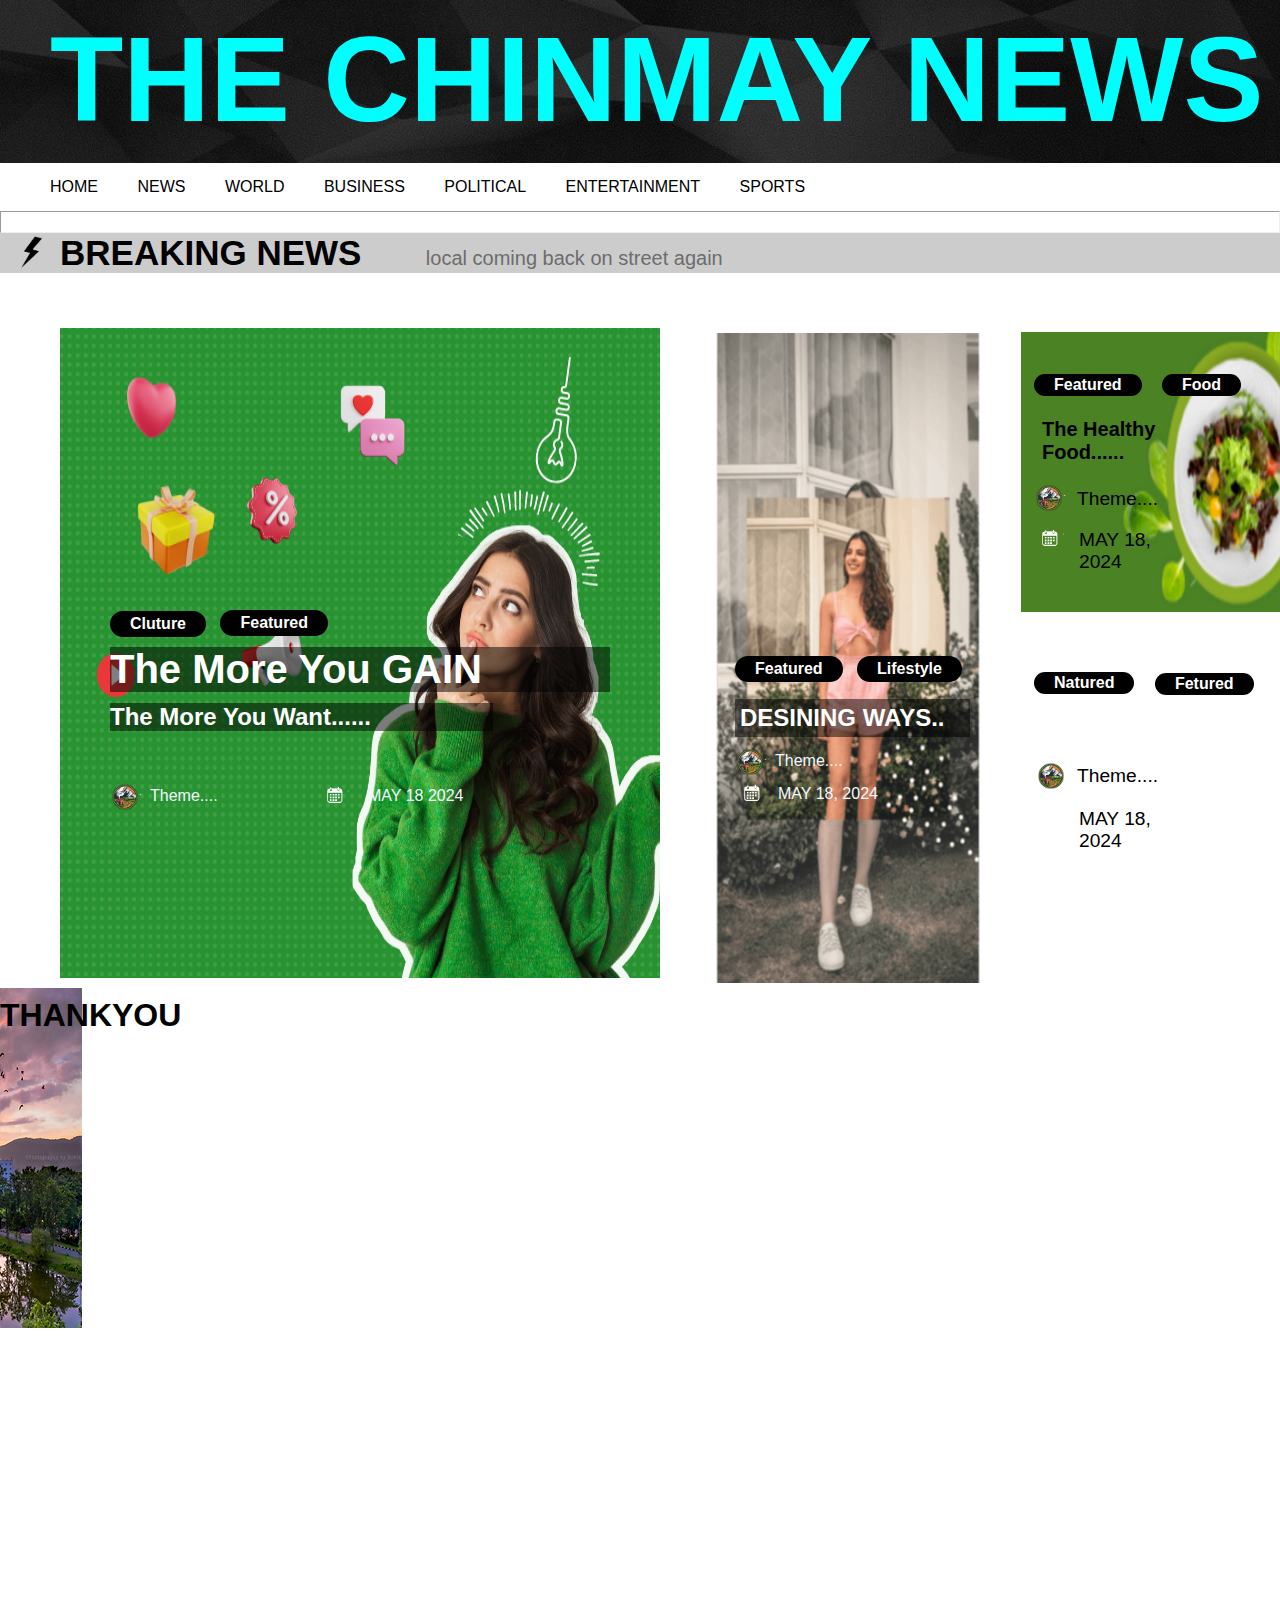
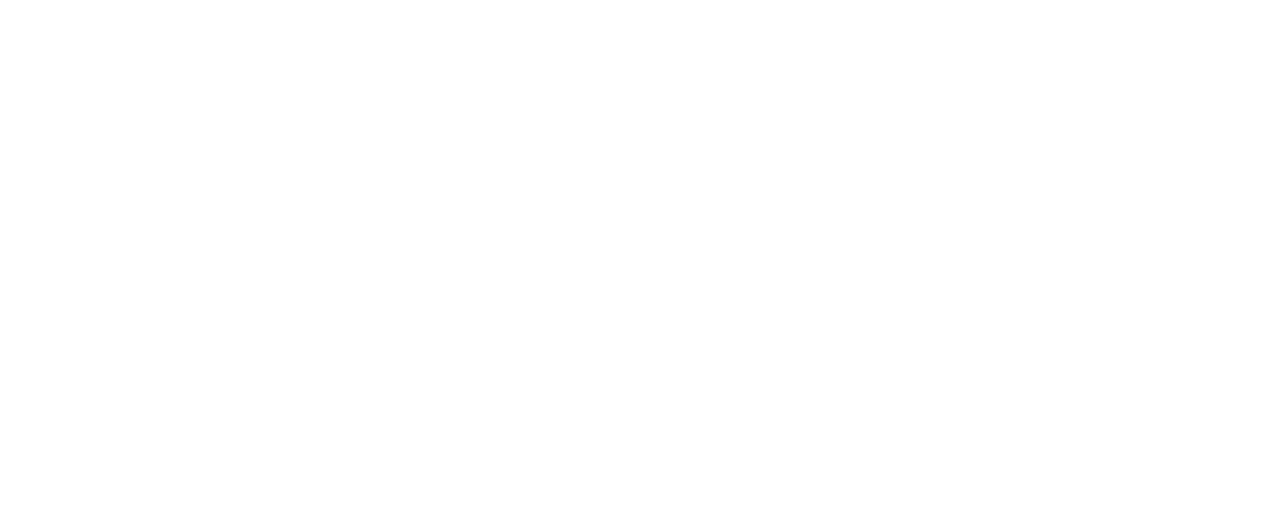
==== index.html @ 51c268b5 "Add files via upload" ====
<html>
<head>
    <meta name="viewport" content="width=device-width, initial-scale=1.0">
    <title>THE CHINMAY NEWS</title>
    <link rel="stylesheet" href="style.css">
    <script src="script.js"></script>
</head>

<body>
    <section class="header">
        <h1>THE CHINMAY NEWS</h1>
    </section>

    <section class="button">
        <nav>
            <div class="nav-links">
                <ul>
                    <li>
                        <a href="home.html">HOME</a>
                        <a href="https://www.google.com/">NEWS</a>
                        <a href="https://www.google.com/">WORLD</a>
                        <a href="https://www.google.com/">BUSINESS</a>
                        <a href="https://www.google.com/">POLITICAL</a>
                        <a href="https://www.google.com/">ENTERTAINMENT</a>
                        <a href="https://www.google.com/">SPORTS</a>
                    </li>
                </ul>
            </div>
        </nav>
    </section>
    <hr style="padding: 10">

   

    <section class="mid">
        <div>
            <p>

                <span style="font-weight: bolder; font-size: 35; vertical-align: -9px" class="br">BREAKING NEWS</span>
                <span style="font-size: 20; vertical-align: -9px; color: #6C6C6C">local coming back on street again</span>
                <span ID="c" class="c" style="font-size: 20; color: black; ; vertical-align: -9;">18_MAY_2024</span>
            </p>
        </div>
    </section>

    <div class="container">
        <div ID= "item1" class="item1" onclick="toggleText('text155',event)">
            <button ID="dd"class="dd" style=" ">Cluture</button>
            <button class="bb">Featured</button>
            <h1 ID="a"class="a">The More You GAIN</h1>
            <h2 ID="b" class="b">The More You Want......</h2>
            <img src="go.png" class="e">
            <p ID="f" class="f">Theme....</p>
            <img ID="ffff"src="bg1.png" class="g">
            <p ID="h" class="h">MAY 18 2024</p>
            <div id="text155" class="hide9">The more you gain, the more you want—a cycle driven by ambition and desire. As achievements and possessions accumulate, so does the hunger for greater success and fulfillment. This relentless pursuit can fuel personal growth and innovation, yet also challenge us to find balance and contentment.</div>
        </div>

        <div class="item2" onclick="toggleText('text100',event)">
            <button class="ak" style=" ">Featured</button>
            <button ID="ag" class="ag">Lifestyle</button>
            <h2 ID="i" class="i">DESINING WAYS..</h2>
            <img src="go.png" class="e">
            <p id="ll" class="f">Theme....</p>
            <img src="bg1.png" class="j">
            <p ID="k" class="k">MAY 18, 2024</p>
            <div id="text100" class="hide8">TDesigning, an artful blend of creativity and functionality, transforms ideas into visually stunning and practical realities. Whether in architecture, fashion, or digital media, good design harmonizes aesthetics with purpose. It's a dynamic process that shapes our environment, influences our experiences, and enhances everyday life.</div>
        </div>

        <div class="item3" onclick="toggleText('text8',event)">
            <button class="l" style="">Featured</button>
            <button ID="mmm" class="m">Food</button>
            <h2 ID="nnn"class="n">The Healthy Food......</h2>
            <img src="go.png" class="o">
            <p ID="ppp"class="p">Theme....</p>
            <img src="bg1.png" class="q">
            <p ID="rrr" class="r">MAY 18, 2024</p>
            <div id="text8" class="hide7">Healthy food, rich in nutrients and flavors, fuels our bodies and minds for optimal performance. From vibrant fruits and vegetables to lean proteins and whole grains, each meal is a step towards vitality and well-being. Embracing a balanced diet not only supports physical health but also nurtures overall happiness and longevity.</div>
        </div>

        <div class="item10" onclick="toggleText('text7',event)">
            <button ID="s" class="s" style="">Natured</button>
            <button class="t">Fetured</button>
            <h2 ID="u"class="u">The IIT Guwhati......</h2>
            <img src="go.png" class="v">
            <p ID="w" class="w">Theme....</p>
            <img src="bg1.png" class="x">
            <p ID="y"class="y">MAY 18, 2024</p>
            <div id="text7" class="hide6">
IIT Guwhati, a beacon of academic excellence, fosters innovation and critical thinking among its students. With cutting-edge research facilities and a vibrant campus culture, it shapes future leaders in science and technology. The institute's commitment to holistic education and societal impact sets it apart as a premier destination for aspiring engineers and scholars.</div>
        </div>

        <div class="item4">
            <button class="item4button" style="">Cluture</button>
        </div>

        <div class="item5">
            <button class="item5button" style="">Political</button>
        </div>

      
        
        
        
            
   <div class="container">
    <div class="item6 scrollable-div">
        <img ID="bbb"class="bbb" src="last0.png" onclick="toggleText('text6', event)">
        <img src="bg1.png" class="bbba">
        <p ID="sss" class="bbbb">MAY 18, 2024</p>
        <p ID="bbbc"class="bbbc">THE LEAGUE BEGINS</p>
        <p ID="bbbd"class="bbbd">The match everyone waits for...</p>
         <p ID="theme1" class="theme1">theme</p>
         </div>

    <div class="item7 scrollable-div">
        <img ID="aka"class="bbb" src="last1.png" onclick="toggleText('text12', event)">
        <img src="bg1.png" class="bbba">
        <p ID="ggg" class="bbbb">MAY 18, 2024</p>
        <p ID="gga" class="bbbc">THE BEAUTY YOU HAVE</p>
        <p ID="ggb"class="bbbd">The creation by the God. Find...</p>
         <p ID="theme2" class="theme2">theme</p>
         </div>

    <div class="item8 scrollable-div">
        <img ID="img1"class="bbb" src="last2.png" onclick="toggleText('text13', event)">
        <img src="bg1.png" class="bbba">
        <p ID="date1"class="bbbb">MAY 18, 2024</p>
        <p ID="head1"class="bbbc">THE SECRET OF TEMPLE</p>
        <p ID="text1"class="bbbd">The treasure inside the lord...</p>
         <p ID="theme3" class="theme3">theme</p>
        </div>

    <div class="item9 scrollable-div">
        <img ID="img2"class="bbb" src="last3.png" onclick="toggleText('text14', event)">
        <img src="bg1.png" class="bbba">
        <p ID="date2"class="bbbb">MAY 18, 2024</p>
        <p ID="head2"class="bbbc">THE INFRASTRUCTURE BEGINS</p>
        <p ID="text2"class="bbbd">The developing society needs...</p>
         <p ID="theme4" class="theme4">theme</p>
          </div>

    <div class="item11 scrollable-div">
        <img ID="img3"class="bbb" src="last4.png" onclick="toggleText('text15', event)">
        <img src="bg1.png" class="bbba">
        <p ID="date3"class="bbbb">MAY 18, 2024</p>
        <p ID="head3"class="bbbc">THE HUNGER FIRE</p>
        <p ID="text3"class="bbbd">The meal you take in the morning...</p>
         <p ID="theme5" class="theme5">theme</p>
         </div>
       
      
</div>

        
        
    </div>
    <a href="https://www.google.com" target="_blank" class="icon-link">
    <img src="light.png" alt="Icon" class="icon">
</a>
     <a href="https://www.google.com" target="_blank" class="icon-link1">
    <img src="Untitled%20design2.png" alt="Icon" class="icon1">
</a>

    <section class="cta">
        <h1>THANKYOU</h1>
    </section>
  
</body>
    <body>
    
    <img ID="photo1" class="photo1" src="p.png">
     <img ID="photo2" class="photo2" src="r%20(1).png">
        <img ID="photo3" class="photo3" src="food4.png">
        <img ID="photo4" class="photo4" src="img-iitg4.png">
        
       
        
        <div><div class="item1000 scrollable-di">
        <img ID="img4"class="bbb" src="th.png" onclick="toggleText('text18', event)">
        <img src="bg1.png" class="bbba">
        <p ID="date4"class="bbbb">MAY 18, 2024</p>
        <p ID="head4"class="bbbc">THE COLLEGE FEST</p>
        <p ID="text4"class="bbbd">The nap you break in morning for classs........</p>
             <p ID="theme6" class="theme6">theme</p>
            </div></div>
        
              <div id="text12" class="hide4">Nature's beauty, an eternal masterpiece, paints the world with vibrant hues and tranquil landscapes, captivating hearts and minds alike. From majestic mountains to serene seas, each scene embodies a symphony of awe-inspiring wonders. With every sunrise and sunset, nature's allure whispers of a timeless elegance that leaves us humbled and enchanted.</div>
   <div id="text6" class="hide5">The cricket league, a thrilling spectacle of sporting prowess and passion, unites fans in a frenzy of excitement and anticipation. With every match, players showcase their skills, weaving tales of triumph and resilience on the pitch. Amidst the roar of the crowd and the crack of the bat, the league becomes a stage where dreams are made and heroes rise, leaving an indelible mark on the hearts of fans worldwide.</div>
   <div id="text13" class="hide3">The temple project, with its meticulous restoration, is igniting spiritual fervor, promising a sanctuary that transcends time. As anticipation mounts for its grand unveiling, worshippers await the fiery resurgence of sacred spaces. With each prayer and renovation detail, the flame of reverence grows brighter, heralding a new era of spiritual connection.</div>
    <div id="text14" class="hide2">"Ignite," the latest infrastructure project, is turning heads nationwide with its promise of revolutionary advancements in transportation. With its sustainable design and cutting-edge technology, it's poised to set a new standard for efficiency. As construction progresses, anticipation mounts for the transformative impact of this fiery initiative.</div>
  <div id="text15" class="hide1">At 'FlameBurger Cafe,' the new "Blaze Burger" is setting both the grill and the local dining scene on fire. This culinary sensation combines the heartiness of a classic burger with a fiery twist, drawing both fame and hungry crowds. As the restaurant's reputation grows, so does the buzz around its blazingly delicious creations.</div>
        <div id="text18" class="hide0">The cursed book, bound in ancient leather and inked with forbidden knowledge, exuded an aura of malevolence that chilled the air around it, whispering dark secrets and promising power while demanding a soul in return.</div>
   
    
         
        
    


       
    </body>
   <body onload="openModal()">
    <div id="myModal" class="modal" onclick="closeModal()">
        <div class="modal-content">
            <span class="close" onclick="closeModal()">&times;</span>
           
            <button style="position: relative; width:100 ; height:50 ; top:12 ;" onclick="playAudio()">Play Audio</button>
        </div>
    </div>

    <audio id="backgroundAudio" loop muted>
        <source src="web.mp3" type="audio/mpeg">
        Your browser does not support the audio element.
       </audio></body>
</html>
---- style.css ----
* {
    margin: 0;
    padding: 0;
    font-family: "poppins", sans-serif;
}

.header {
    background-image: url(background4.jpg);
    background-position: center;
    background-size: cover;
    color: aqua;
    text-align: left;
    font-size: 60;
    padding: 10 15 15 50;
}

.nav-links {
    flex: 1;
    text-align: left;
}

.nav-links ul li {
    padding: 15px 40px;
    position: relative;
}

.nav-links ul li a {
    padding: 15 25 10 10;
    color: black;
    text-decoration: none;
}



.nav-links ul li:hover::after {
    width: 100%;
    z-index: 2
}

.mid {
    background-image: url(Grey-Banner.jpg);
    background-position: center;
    background-size: cover;
}

.n {
    position: absolute;
    height: auto;
    width: 50;
}

.d {
    position: absolute;
    height: auto;
    width: 50;
    padding: 0 1650;
}

.br {
    padding: 0 60;
}

.container {
    display: grid;
    grid-template-columns: 60px 100px 100px 100px 100px 100px 100px 25px 100px 100px 100px 25px 100px 100px 100px 25px 100px 100px 50px 250px;
    grid-template-rows: 50px 80px 15px 90px 15px 35px 20px 35px 15px 90px 15px 90px 10px 50px 40px;
}

#item1 {
    grid-row: 2/15;
    grid-column: 2/8;
  
}

.item2 {
    grid-row: 2/15;
    grid-column: 9/12;
   
}

.item3 {
    grid-row: 2/7;
    grid-column: 13/16;
   
  
}

.item10 {
    grid-row: 8/15;
    grid-column: 13/16;
 
}

.item4 {
    grid-row: 2/3;
    grid-column: 17/20;
}

.item5 {
    grid-row: 2/3;
    grid-column: 20/21;
}

.item6 {
    grid-row: 4/5;
    grid-column: 17/21;
    background-color: rgba(0, 0, 0, .6);
    background-size: cover;
}

.item7 {
    grid-row: 6/9;
    grid-column: 17/21;
    background-color: rgba(0, 0, 0, .6);
    background-size: cover;
}

.item8 {
    grid-row: 10/11;
    grid-column: 17/21;
    background-color: rgba(0, 0, 0, .6);
    background-size: cover;
}

.item9 {
    grid-row: 12/13;
    grid-column: 17/21;
    background-color: rgba(0, 0, 0, .6);
    background-size: cover;
}

.item11 {
    grid-row: 14/16;
    grid-column: 17/21;
    background-color: rgba(0, 0, 0, .6);
    background-size: cover;
}

.dd {
    position: relative;
    padding: 4px 20px; /* Adjust padding as needed */
    border: none; /* Remove default border */
    border-radius: 20px; /* Rounded corners */
    background-color: black; /* Button background color */
    color: white; /* Button text color */
    font-size: 16px; /* Button text size */
    font-weight: bold; /* Make text bold */
    cursor: pointer; /* Cursor style */
    transition: background-color 0.3s, color 0.3s; /* Smooth transition */
    top: 288px; /* Adjust top position as needed */
    left: 50px; /* Adjust left position as needed */
}

.dd:hover {
    background-color: white;
    color: black;/* Darken background on hover */
}

.bb {
    position: relative;
    padding: 4px 20px; /* Adjust padding as needed */
    border: none; /* Remove default border */
    border-radius: 20px; /* Rounded corners */
    background-color: black; /* Button background color */
    color: white; 
    font-size: 16px;
    font-weight: bold;
    cursor: pointer; 
    transition: background-color 0.3s, color 0.3s; /* Smooth transition */
    top: 287px; 
    left: 60px; 
}

.bb:hover {
   background-color: white;
    color: black;
}

.ak {
    position: relative;
    padding: 4px 20px; /* Adjust padding as needed */
    border: none; /* Remove default border */
    border-radius: 20px; /* Rounded corners */
    background-color: black; /* Button background color */
    color: white; /* Button text color */
    font-size: 16px; /* Button text size */
    font-weight: bold; /* Make text bold */
    cursor: pointer; /* Cursor style */
    transition: background-color 0.3s, color 0.3s; /* Smooth transition */
    top: 333px; /* Adjust top position as needed */
    left: 50px; /* Adjust left position as needed */
}

.ak:hover {
    background-color: white;
    color: black;/* Darken background on hover */
}

.ag {
    position: relative;
    padding: 4px 20px; /* Adjust padding as needed */
    border: none; /* Remove default border */
    border-radius: 20px; /* Rounded corners */
    background-color: black; /* Button background color */
    color: white; 
    font-size: 16px;
    font-weight: bold;
    cursor: pointer; 
    transition: background-color 0.3s, color 0.3s; /* Smooth transition */
    top: 333px; 
    left: 60px; 
}

.ag:hover {
   background-color: white;
    color: black;
}

.b {
    width: 383;
    position: relative;
    top: 309px;
    left: 50;
    color: white;
    background-color: rgba(0, 0, 0, 0.5);
}

.a {
    position: relative;
    width: 500;
    top: 298px;
    left: 50;
    color: white;
    background-color: rgba(0, 0, 0, .5);
    font-size: 40;
}

.c {
    position: relative;
    top:-3;
    left: 1016;
}

.e {
    position: relative;
    top: 350;
    left: 40;
    width: 50px;
}

.f {
    position: relative;
    top: 315;
    left: 90;
    color: aliceblue;
    width: 200;
}

.g {
    position: relative;
    top: 283;
    left: 256;
    width: 40px;
}

.h {
    position: relative;
    top: 257;
    left: 308;
    color: aliceblue;
    width: 100;
}

.i {
    width: 225;
    position: relative;
    top: 350px;
    left: 50;
    color: white;
    background-color: rgba(0, 0, 0, 0.5);
    padding: 5;
}

.j {
    position: relative;
    top: 316;
    left: 48;
    width: 40px;
}

.k {
    position: relative;
    top: 290;
    left: 93;
    color: aliceblue;
    width: 100;
}

.l {
    position: relative;
    padding: 2px 20px; /* Adjust padding as needed */
    border: none; /* Remove default border */
    border-radius: 20px; /* Rounded corners */
    background-color: black; /* Button background color */
    color: white; /* Button text color */
    font-size: 16px; /* Button text size */
    font-weight: bold; /* Make text bold */
    cursor: pointer; /* Cursor style */
    transition: background-color 0.3s, color 0.3s; /* Smooth transition */
    top: 51px; /* Adjust top position as needed */
    left: 24px; /* Adjust left position as needed */
}



.m {
    position: relative;
    padding: 2px 20px;
    border: none;
    border-radius: 20px;
    background-color: black;
    color: white;
    font-size: 16px;
    font-weight: bold;
    cursor: pointer;
    transition: background-color 0.3s, color 0.3s;
    top: 51px;
    left: 40px;
}

.l:hover {
    background-color: white;
    color: black;
}

.m:hover {
    background-color: white;
    color: black;
}

.n {
    position: relative;
    top: 68px;
    left: 27px;
    color: black;
    width: 150px;
    font-size: 20px;
    padding: 5px;
}

.o {
    position: relative;
    top: 72px;
    left: 14px;
    width: 50px;
}

.p {
    position: relative;
    top: 37px;
    left: 67px;
    color: black;
    font-size: larger;
    width: 200px;
}

.q {
    position: relative;
    top: 43px;
    left: 21px;
    width: 40px;
}

.r {
    position: relative;
    top: 16px;
    left: 69px;
    color: black;
     font-size: larger;
    width: 100px;
}

.s {
    position: relative;
    padding: 2px 20px;
    border: none;
    border-radius: 20px;
    background-color: black;
    color: white;
    font-size: 16px;
    font-weight: bold;
    cursor: pointer;
    transition: background-color 0.3s, color 0.3s;
    top: 94px;
    left: 24px;
}

.t {
    position: relative;
    padding: 2px 20px;
    border: none;
    border-radius: 20px;
    background-color: black;
    color: white;
    font-size: 16px;
    font-weight: bold;
    cursor: pointer;
    transition: background-color 0.3s, color 0.3s;
    top: 95px;
    left: 40px;
}

.s:hover {
    background-color: white;
    color: black;
}

.t:hover {
    background-color: white;
    color: black;
}

.u {
    font-size: small;
    position: relative;
    top: 117px;
    left: 27px;
    color: white;
    width: 150px;
    padding: 5px;
}

.v {
    position: relative;
    top: 126px;
    left: 16px;
    width: 50px;
}

.w {
    position: relative;
    top: 90px;
    left: 67px;
    color:black;
     font-size: larger;
    width: 100px;
}

.x {
    position: relative;
    top: 97px;
    left: 21px;
    width: 40px;
}

.y {
    position: relative;
    top: 71px;
    left: 69px;
    color: black;
     font-size: larger;
    width: 100px;
}

.item4button {
    position: relative;
    padding: 21px 76px;
    color: black;
    background-color: white;
    font-size: 30px;
    border-radius: 20px;
}

.item5button {
    position: relative;
    padding: 21px 73px;
    color: black;
    background-color: white;
    font-size: 30px;
    left: 4px;
    border-radius: 20px;
}

.bbb {
    width: 70px;
    position: relative;
    top: 11px;
    left: 15px;
    border-radius: 10px;
    border: 3px solid white;
}

.bbba {
    position: relative;
    top: -14px;
    left: 255px;
    width: 40px;
}

.bbbb {
    position: relative;
    top: -45px;
    left: 373px;
    color: aliceblue;
    width: 100px;
}

.bbbc {
    font-size: larger;
    position: relative;
    top: -62px;
    left: 129px;
    color: aliceblue;
    width: 215;
}

.bbbd {
    position: relative;
    top: -47px;
    left: 129px;
    color: white;
    width: 307;
}

.hiddenText {
    display: none;
    color: white;
    background-color: rgba(0, 0, 0, 0.5);
    padding: 10px;
    margin-top: 10px;
    position: relative;
    width: 700px;
    text-align: center;
    left: 0;
    top: 0;
}

.hide9 {
    display: none;
    color: white;
    background-color: rgba(0, 0, 0, 1);
    padding: 10px;
    margin-top: 10px;
    position: relative;
    width: 700px;
    text-align: center;
    left: -42px;
    top: -173px;
    z-index: 1;
}

.hide8 {
    display: none;
    color: white;
    background-color: rgba(0, 0, 0, 1);
    padding: 10px;
    margin-top: 10px;
    position: relative;
    width: 700px;
    text-align: center;
    left: -201px;
    top: -168px;
    z-index: 1;
}

.hide7 {
    display: none;
    color: white;
    background-color: rgba(0, 0, 0, 1);
    padding: 10px;
    margin-top: 10px;
    position: relative;
    width: 700px;
    text-align: center;
    left: 0;
    top: -72px;
    z-index: 1;
}

.hide6 {
    display: none;
    color: white;
    background-color: rgba(0, 0, 0, 1);
    padding: 10px;
    margin-top: 10px;
    position: relative;
    width: 700px;
    text-align: center;
    left: 0;
    top: 0;
    z-index: 1;
}

.hide5 {
    display: none;
    color: white;
    background-color: rgba(0, 0, 0, 1);
    padding: 10px;
    margin-top: 10px;
    position: relative;
    width: 700px;
    text-align: center;
    left: 616px;
    top: -1400px;
    z-index: 1;
}

.hide4 {
    display: none;
    color: white; 
    background-color: rgba(0, 0, 0, 1); 
    padding: 10px;
    margin-top: 10px; 
    position: relative;
    width: 700;
    text-align: center;
    left:616;
    top:-1292; 
    z-index: 1
}
.hide3 {
    display: none;
    color: white; 
    background-color: rgba(0, 0, 0, 1); 
    padding: 10px;
    margin-top: 10px; 
    position: relative;
    width: 700;
    text-align: center;
    left:616;
    top:-1154; 
    z-index: 1;
} 

.hide2 {
    display: none;
    color: white;
    background-color: rgba(0, 0, 0, 1);
    padding: 10px;
    margin-top: 10px;
    position: relative;
    width: 700px;
    text-align: center;
    left: 618px;
    top: -1050px;
    z-index: 1;
}

.hide1 {
    display: none;
    color: white;
    background-color: rgba(0, 0, 0, 1);
    padding: 10px;
    margin-top: 10px;
    position: relative;
    width: 700px;
    text-align: center;
    left: 616px;
    top: -948px;
}

.visibleText {
    display: block;
}

nav ul {
    padding: 0;
}

nav ul li {
    margin-right: 20px;
}

nav ul li a {
    color: black;
    padding: 15px 20px;
    background-color: white;
    border-radius: 5px;
    transition: background-color 0.3s, color 0.3s;
}

nav ul li a:hover {
    padding: 15px 25px 17px 10px;
    background-color: black;
    color: white;
}

.icon-link {
    display: inline-block;
    text-decoration: none;
}

.icon {
    position: relative;
    width: 50px;
    height: 50px;
    top: -715px;
    left: 6px;
}

.icon-link:hover .icon {
    filter: brightness(0.1);
    background-color: rgba(0, 0, 0, 0.5);
    z-index: 1;
}
.icon-link1 {
    display: inline-block;
    text-decoration: none;
}

.icon1 {
    position: relative;
    width: 70px;
    height: 70px;
    top: -700px;
    left: 1602px;
}

.icon-link1:hover .icon {
    filter: brightness(0.1);
    background-color: rgba(0, 0, 0, 0.5);
    z-index: 1;
}

.scrollable-div {
    overflow-y: auto;
    max-height: 400px;
   
    border: 5px solid #ccc;
   

    scrollbar-width: none;
    -ms-overflow-style: none;
}

.scrollable-div::-webkit-scrollbar {
    display: none;
}

.hide5,
.hide4,
.hide3,
.hide2,
.hide1,
.hide0{
    display: none;
}

.item4button:hover,
.item5button:hover {
    background-color: black;
    color: #fff;
    border-color: red;
}
.photo1{
    position: relative;
    top: -706;
    left: 60;
    z-index: -1;
    width: 600px;
    height: 650px;
}
.photo2{
    position: relative;
    top: -701;
    left: 81;
    z-index: -1;
    width: 327px;
    height:650 ;
    
}
.photo3{
    position: relative;
    top:-1072;
    left:85 ;
   z-index: -1;
    width: 300;
    height: 280;
}
.photo4{
    position: relative;
    top:-700;
    left:-218 ;
   z-index: -1;
    width:300 ;
    height: 340;
}
.item1000{
    position: relative;
    top: -744;
    left: 1335;
    width: 490;
    height: 90;
     background-color: rgba(0, 0, 0, .6);
    background-size: cover;
}

.scrollable-di {
    overflow-y: auto;
    max-height: 600px;
   
    border: 5px solid #ccc;
   

    scrollbar-width: none;
    -ms-overflow-style: none;
}

.scrollable-di::-webkit-scrollbar {
    display: none;
}

.theme1{color: white;
position: relative;
top: -210;
left: 345;
text-align: center;  
    width: 100;
background-color: black;}
.theme1{color: white;
position: relative;
top: -210;
left: 345;
text-align: center;  
    width: 100;
background-color: black;}
.theme2{color: white;
position: relative;
top: -144;
left: 344;
text-align: center;  
    width: 100;
background-color: black;}
.theme3{color: white;
position: relative;
top: -187;
left: 345;
text-align: center;  
    width: 100;
background-color: black;}
.theme4{color: white;
position: relative;
top: -167;
left: 345;
text-align: center;  
    width: 100;
background-color: black;}
.theme5{color: white;
position: relative;
top: -146;
left: 345;
text-align: center;  
    width: 100;
background-color: black;}
.theme6{color: white;
position: relative;
top: -145;
left: 345;
text-align: center;  
    width: 100;
background-color: black;}
.hide0 {
    display: none;
    color: white;
    background-color: rgba(0, 0, 0, 1);
    padding: 10px;
    margin-top: 10px;
    position: relative;
    width: 700px;
    text-align: center;
    left: 616px;
    top: -852px;
}
  .modal {
            display: none; /* Hidden by default */
            position: fixed; /* Stay in place */
            z-index: 1; /* Sit on top */
            left: 1600;
            top: 0;
            width: 200; /* Full width */
            height: 100; /* Full height */
         
        }
        
        /* Modal content */
        .modal-content {
            background-color: rbga(0,0,0,.4);
            margin: 15% auto;
            padding: 20px;
            border: 1px solid #888;
            border-radius: 20;
            width: 80%;
            text-align: center;
        }

        /* Close button style */
        .close {
            color: #aaa;
            float: right;
            font-size: 28px;
            font-weight: bold;
        }

        .close:hover,
        .close:focus {
            color: #050505;
            text-decoration: none;
            cursor: pointer;
        }
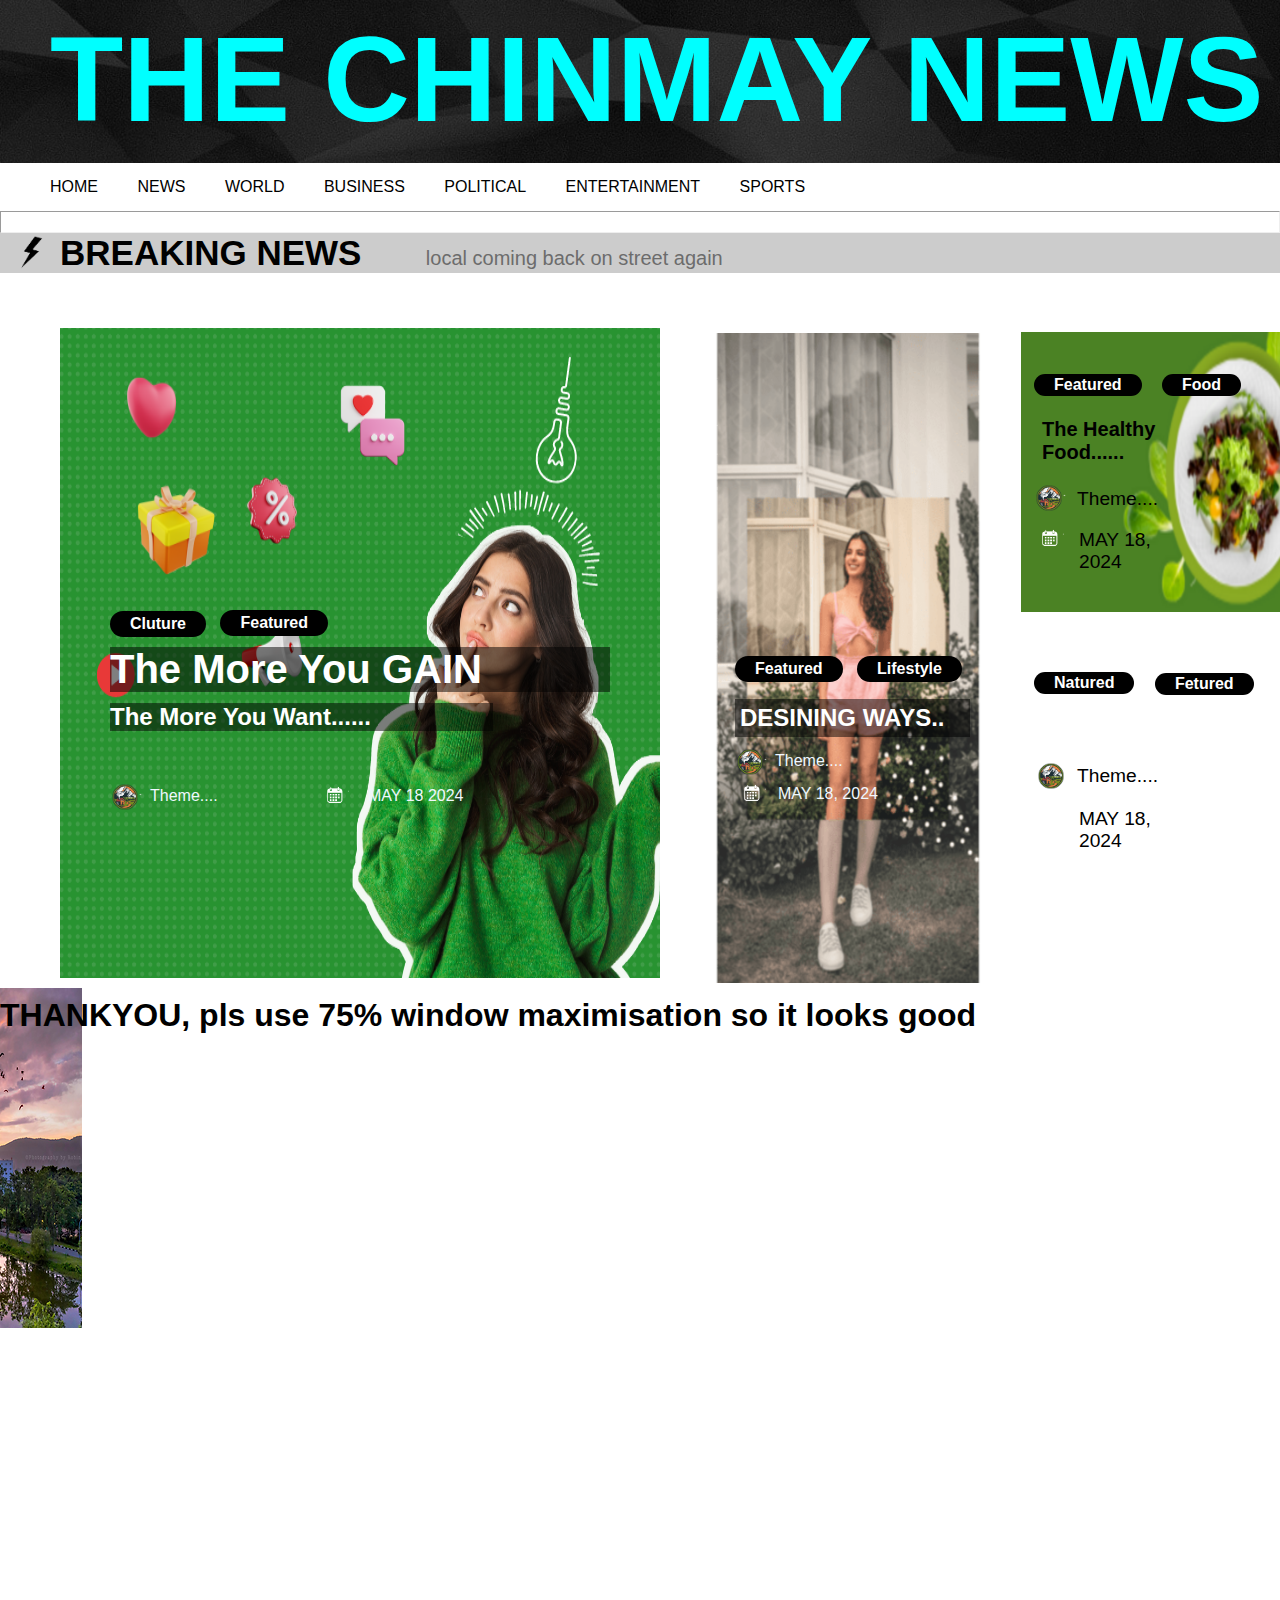
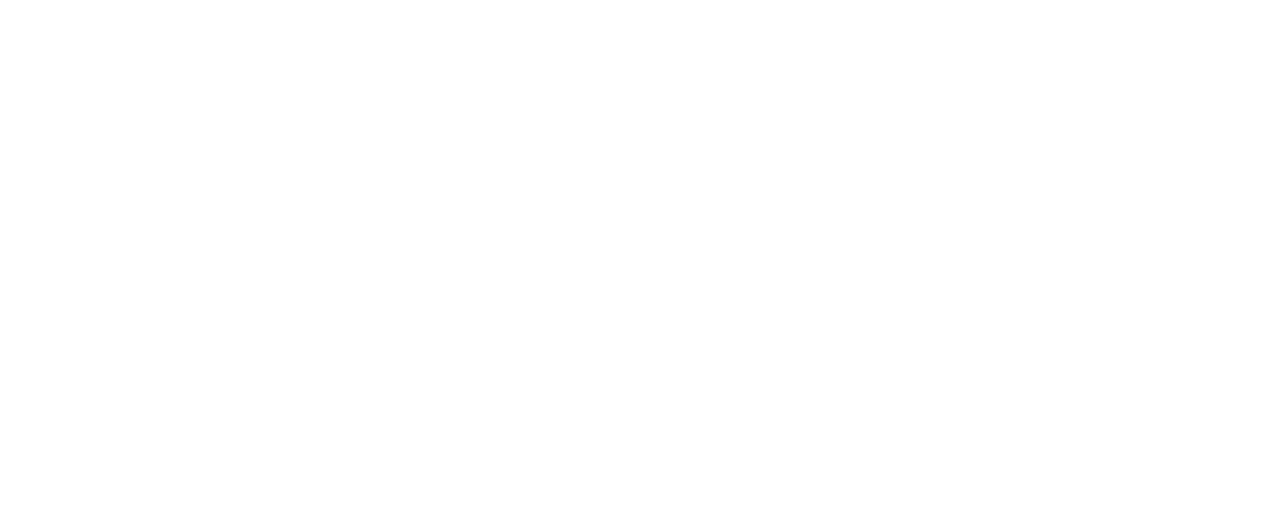
==== commit c967920c: "Update index.html" ====
--- a/index.html
+++ b/index.html
@@ -163,7 +163,7 @@
 </a>
 
     <section class="cta">
-        <h1>THANKYOU</h1>
+        <h1>THANKYOU, pls use 75% window maximisation so it looks good</h1>
     </section>
   
 </body>
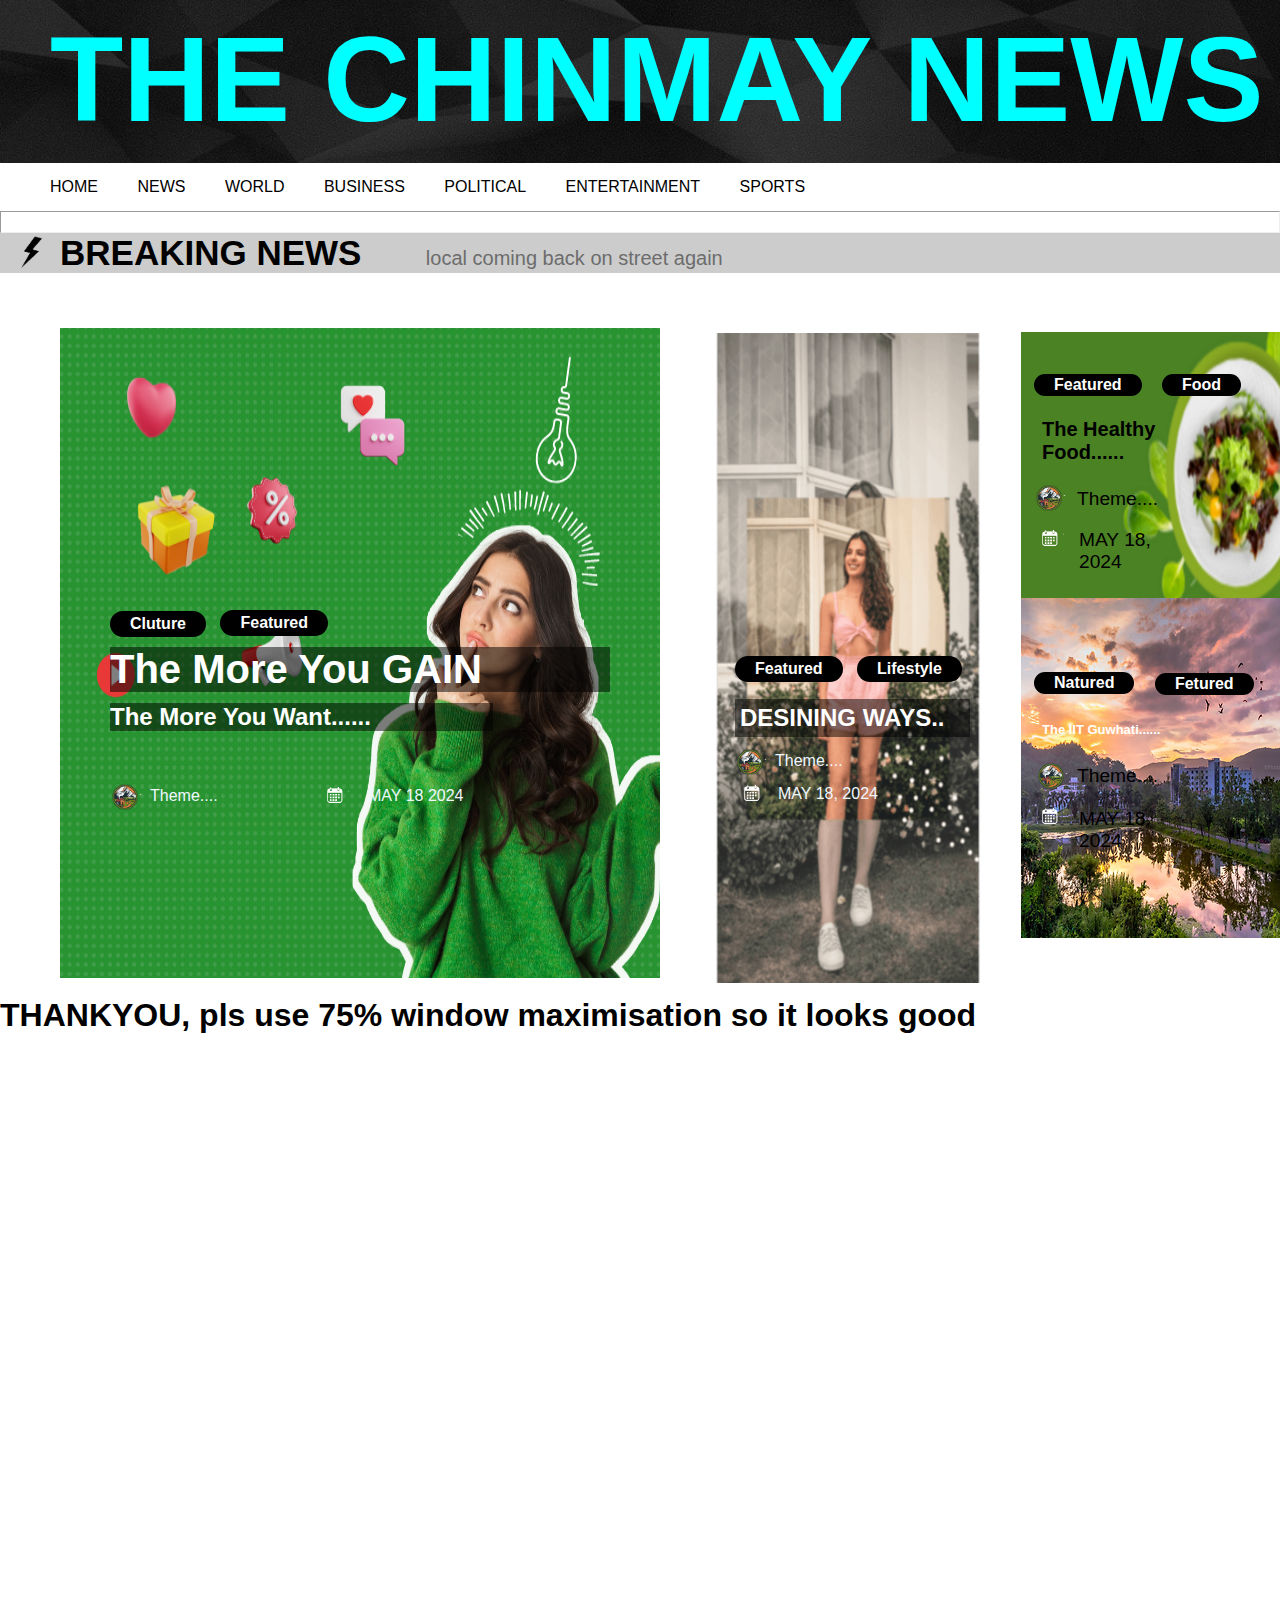
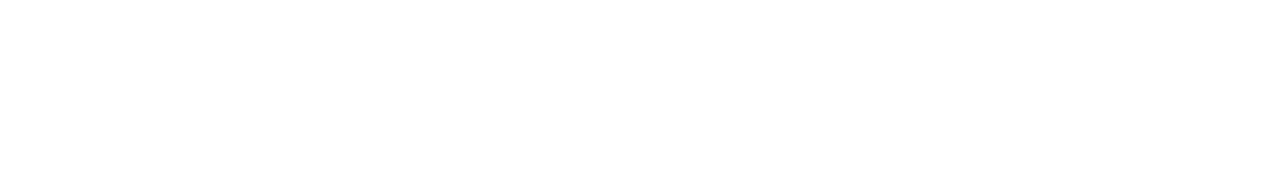
==== commit 02b1fed2: "Add files via upload" ====
--- a/index.html
+++ b/index.html
@@ -213,4 +213,5 @@
         <source src="web.mp3" type="audio/mpeg">
         Your browser does not support the audio element.
        </audio></body>
+    
 </html>
--- a/style.css
+++ b/style.css
@@ -778,9 +778,9 @@
     height: 280;
 }
 .photo4{
-    position: relative;
-    top:-700;
-    left:-218 ;
+    position: absolute;
+    top:598;
+    left:1021;
    z-index: -1;
     width:300 ;
     height: 340;
@@ -906,4 +906,10 @@
             color: #050505;
             text-decoration: none;
             cursor: pointer;
-        }+        }
+.cta{position: relative
+}
+
+
+        /* Style for the modal content */
+ 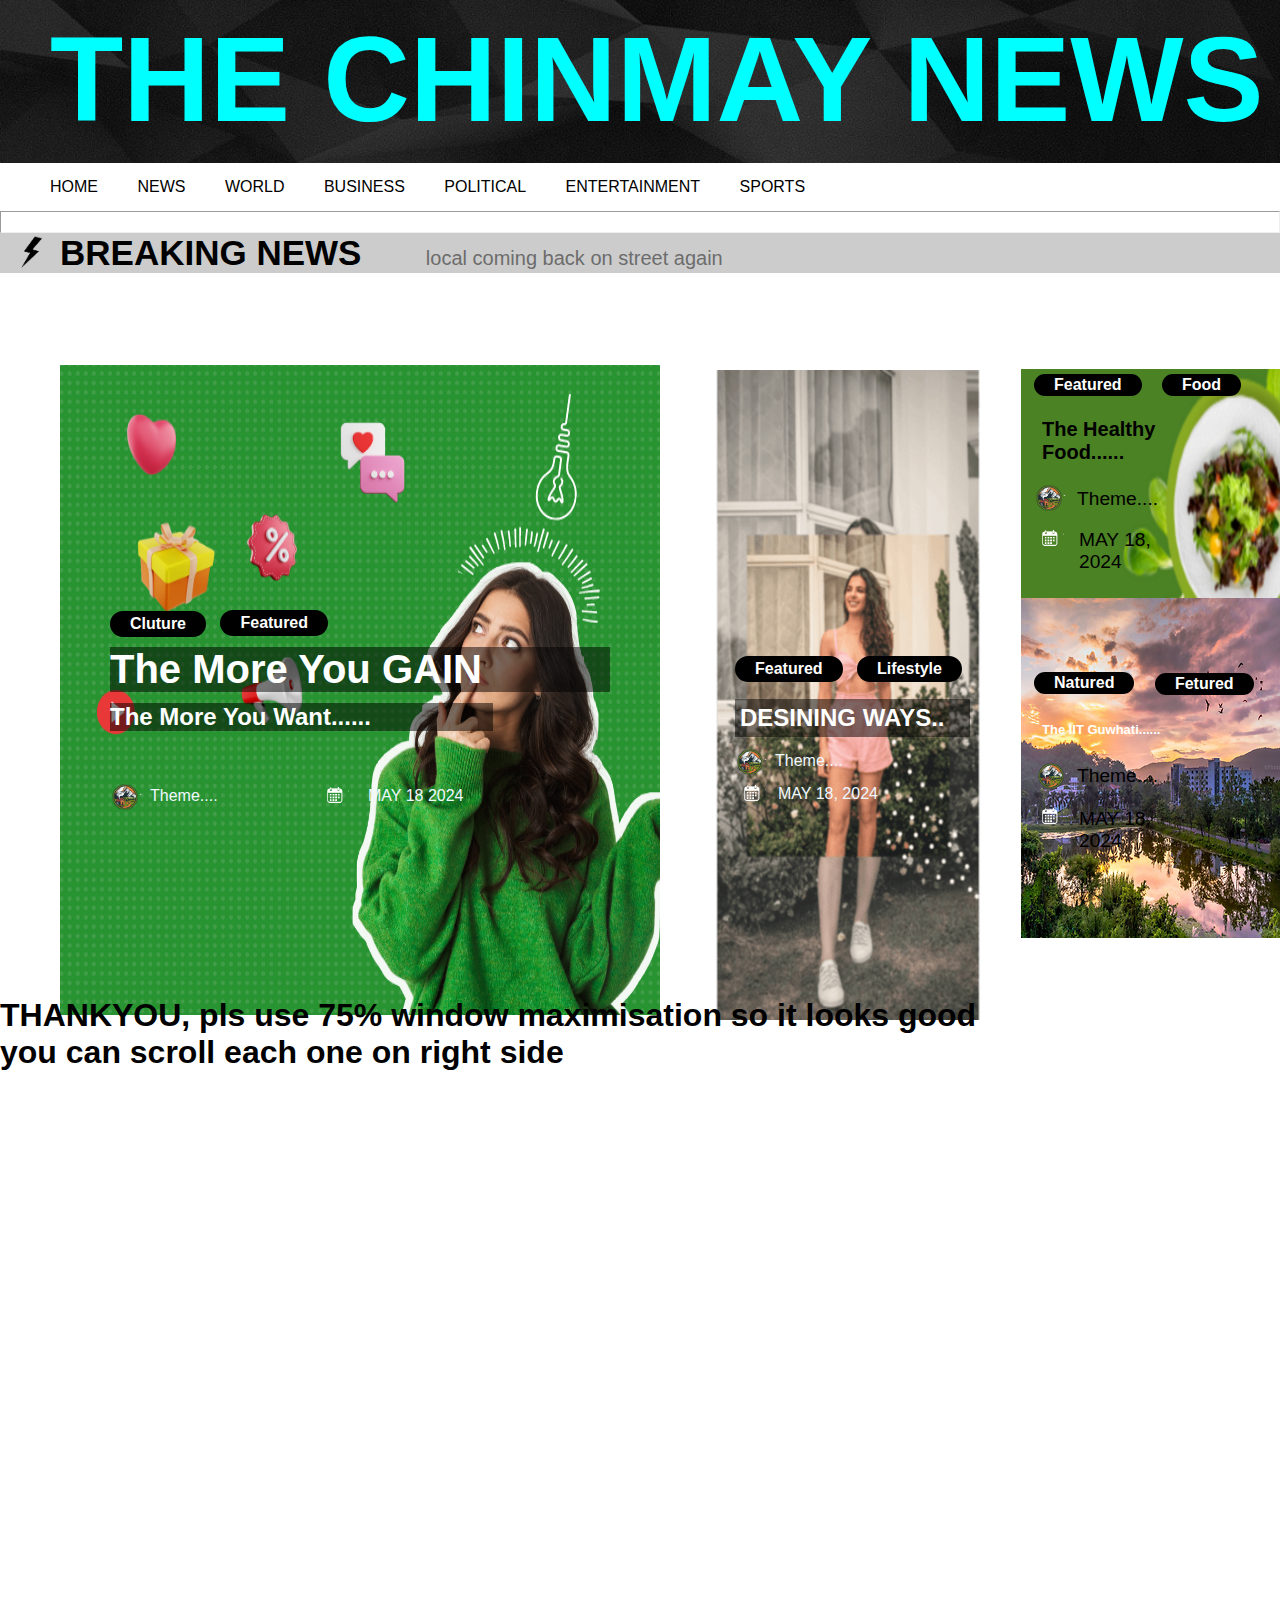
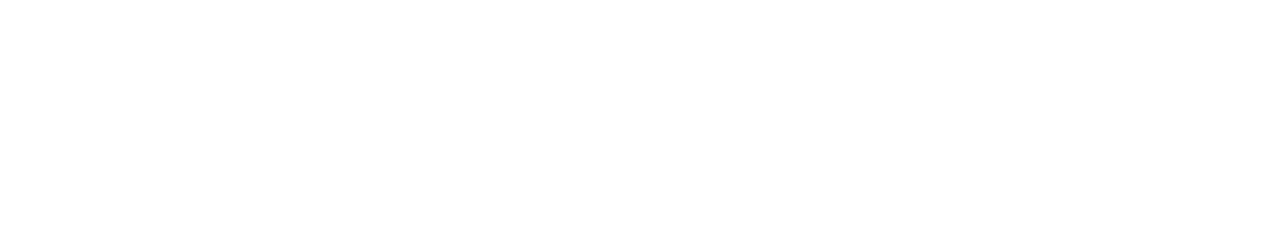
==== commit a1dc969a: "Update index.html" ====
--- a/index.html
+++ b/index.html
@@ -163,7 +163,7 @@
 </a>
 
     <section class="cta">
-        <h1>THANKYOU, pls use 75% window maximisation so it looks good</h1>
+        <h1>THANKYOU, pls use 75% window maximisation so it looks good<br>you can scroll each one on right side</h1>
     </section>
   
 </body>
@@ -213,5 +213,4 @@
         <source src="web.mp3" type="audio/mpeg">
         Your browser does not support the audio element.
        </audio></body>
-    
 </html>
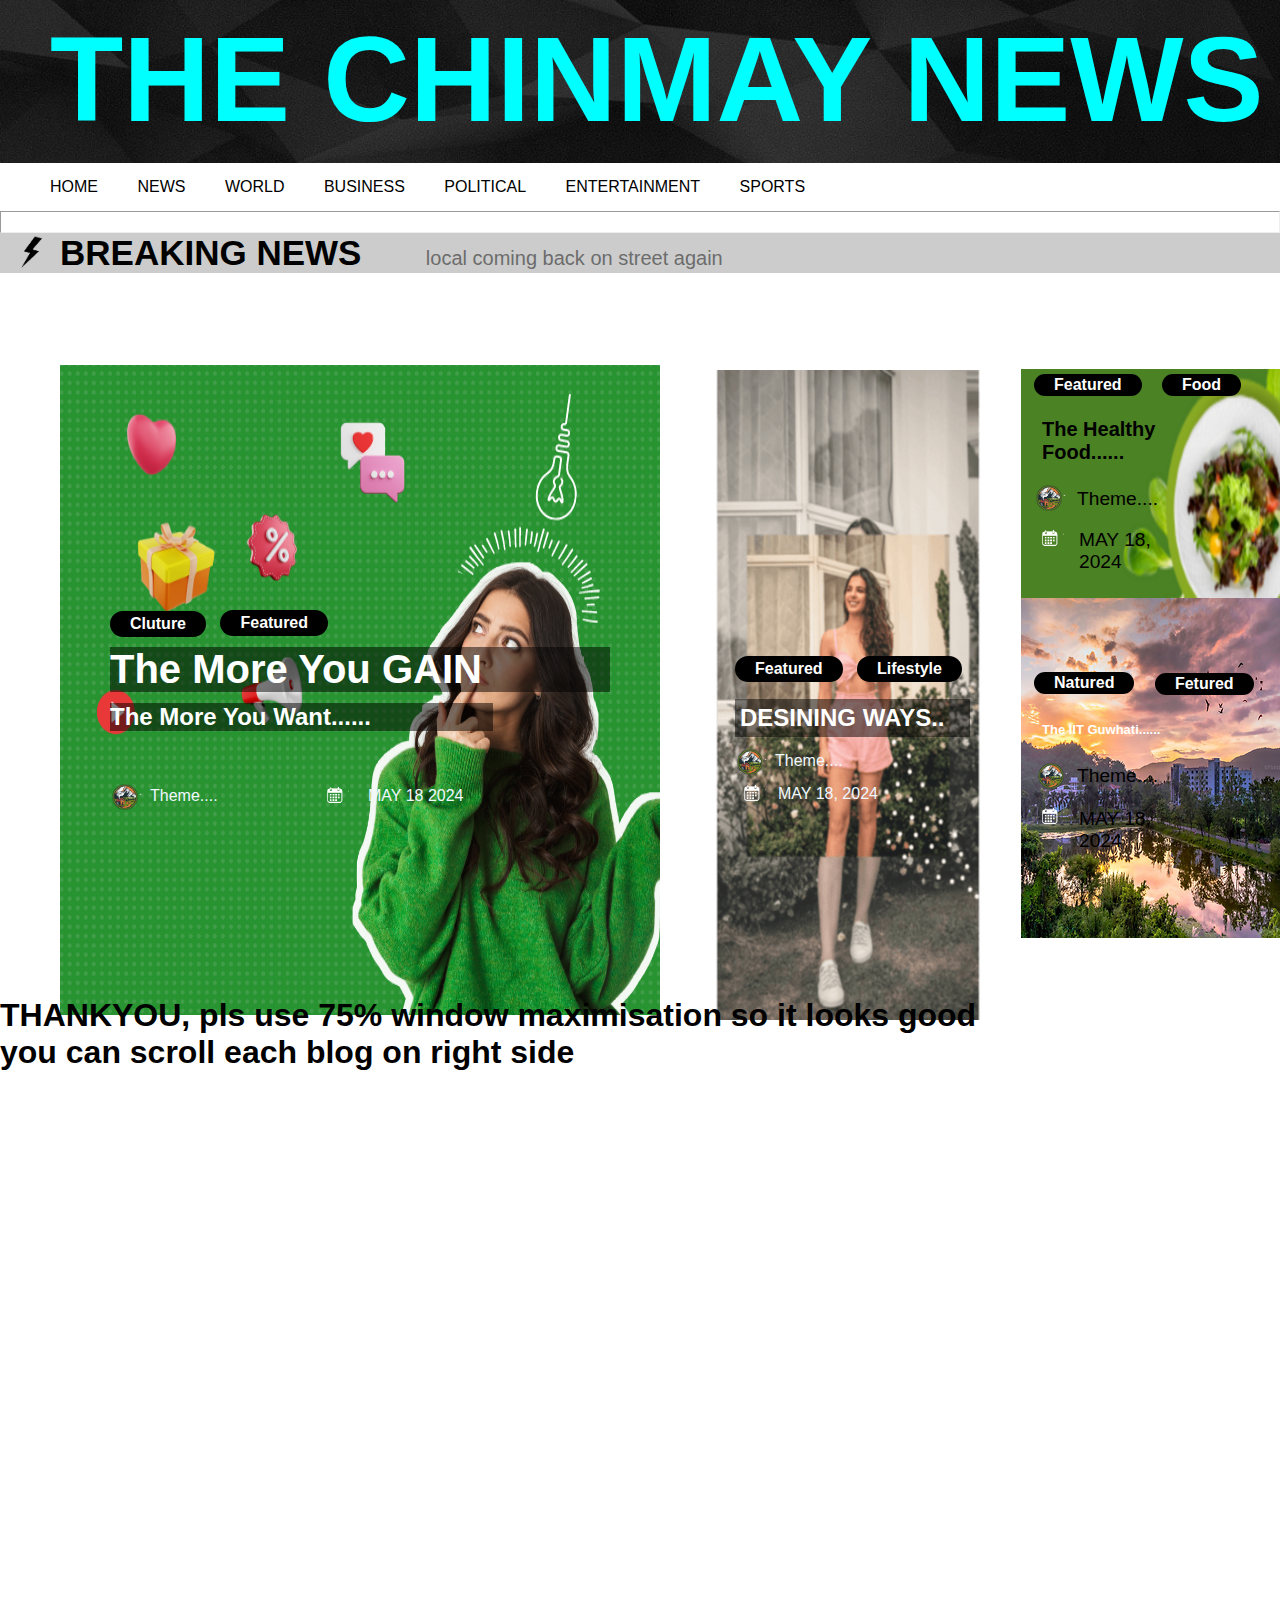
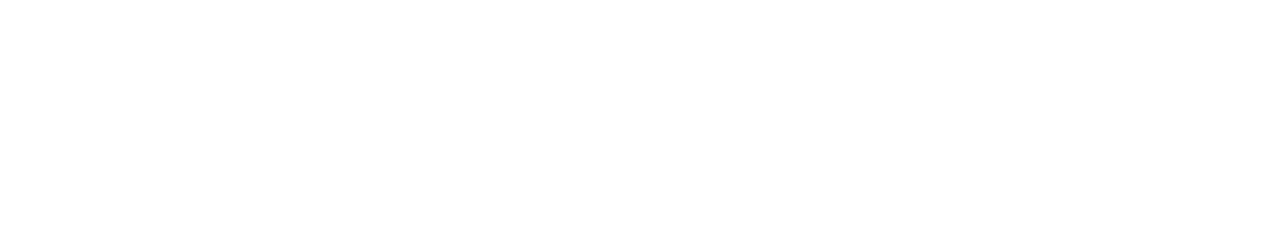
==== commit f9536af3: "Update index.html" ====
--- a/index.html
+++ b/index.html
@@ -163,7 +163,8 @@
 </a>
 
     <section class="cta">
-        <h1>THANKYOU, pls use 75% window maximisation so it looks good<br>you can scroll each one on right side</h1>
+        <h1>THANKYOU, pls use 75% window maximisation so it looks good<br>you can scroll each blog on right side
+    </h1>
     </section>
   
 </body>
@@ -213,4 +214,5 @@
         <source src="web.mp3" type="audio/mpeg">
         Your browser does not support the audio element.
        </audio></body>
+    
 </html>
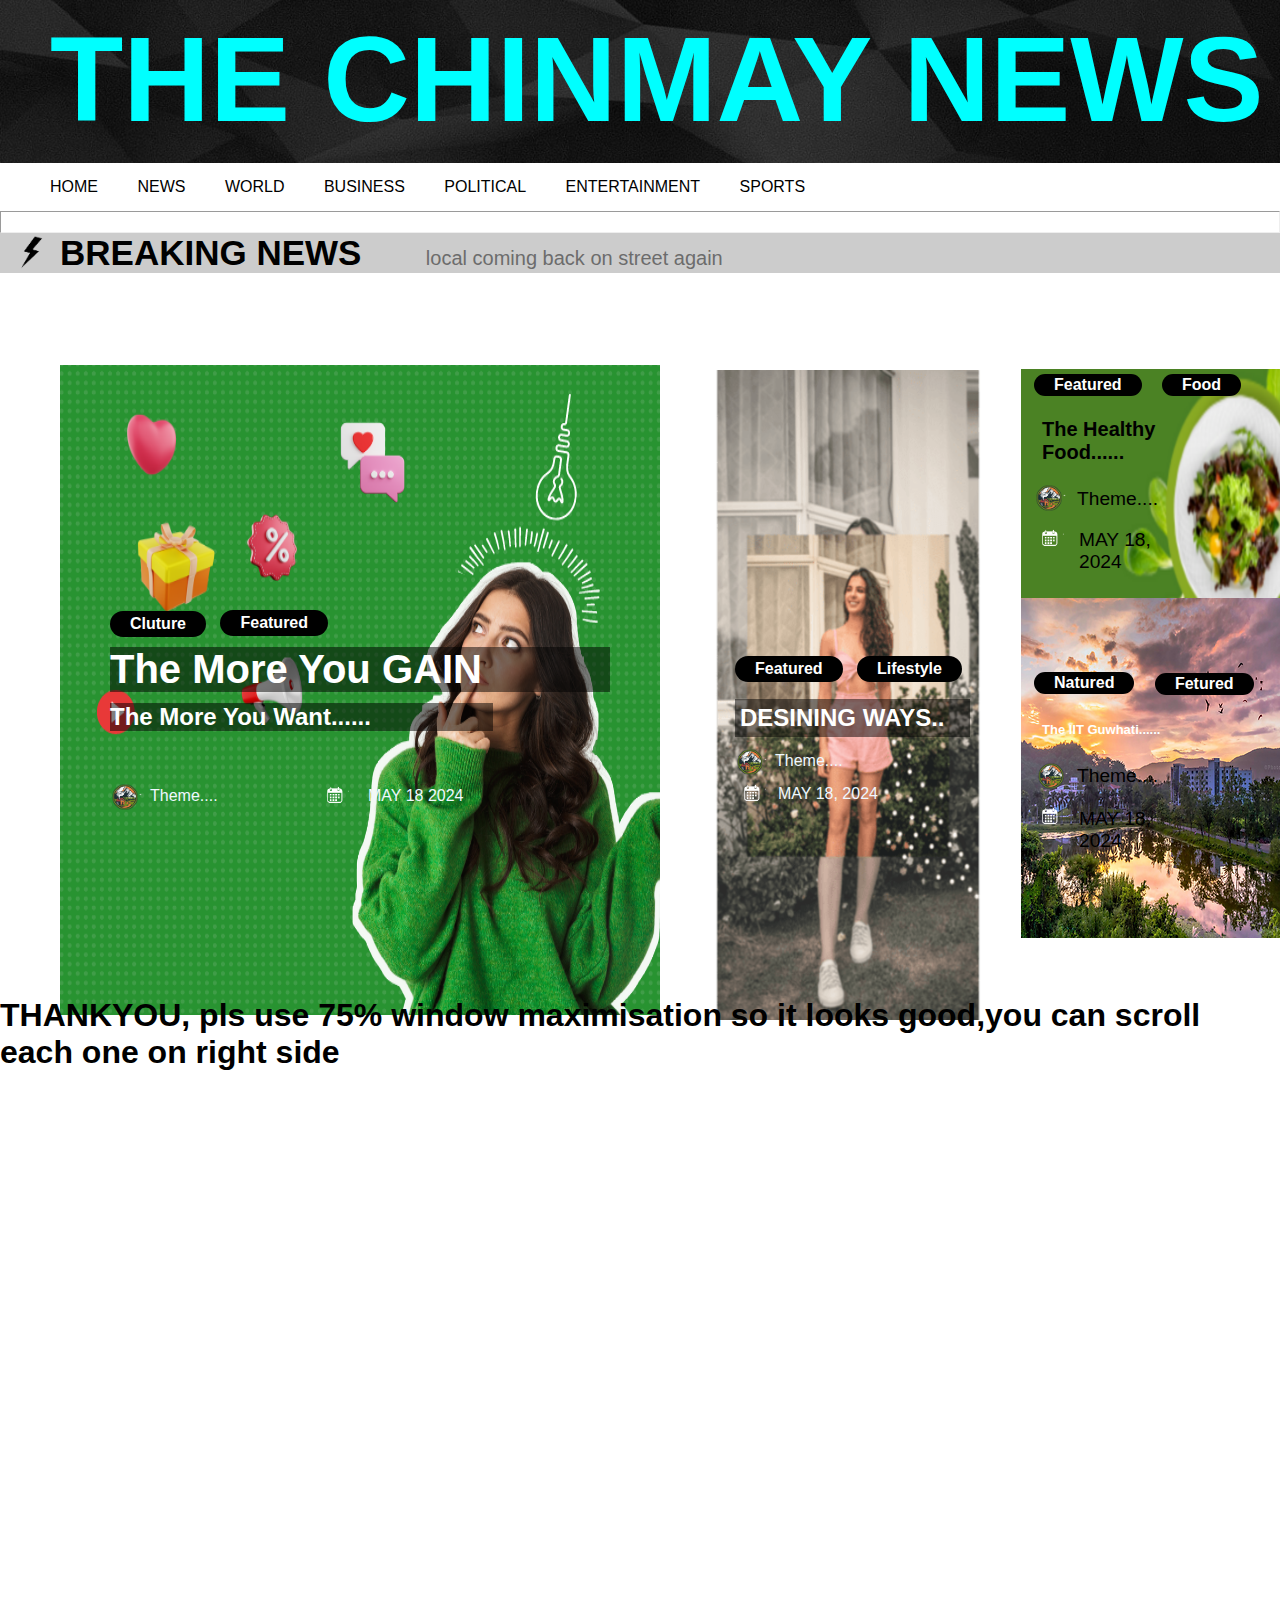
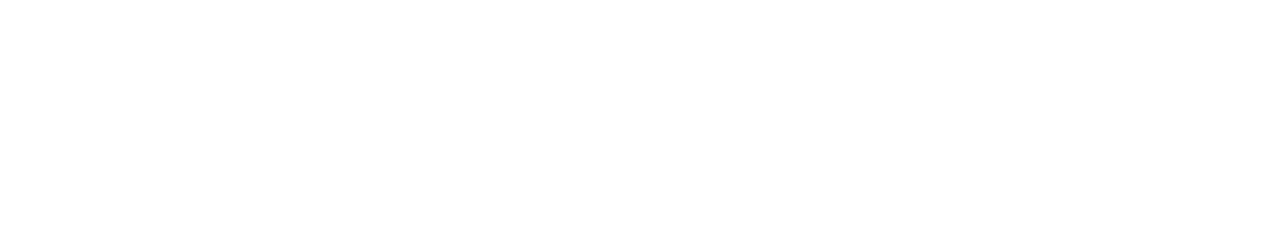
==== commit bbca4849: "Update index.html" ====
--- a/index.html
+++ b/index.html
@@ -163,8 +163,7 @@
 </a>
 
     <section class="cta">
-        <h1>THANKYOU, pls use 75% window maximisation so it looks good<br>you can scroll each blog on right side
-    </h1>
+        <h1>THANKYOU, pls use 75% window maximisation so it looks good,you can scroll each one on right side</h1>
     </section>
   
 </body>
@@ -214,5 +213,4 @@
         <source src="web.mp3" type="audio/mpeg">
         Your browser does not support the audio element.
        </audio></body>
-    
 </html>
--- a/style.css
+++ b/style.css
@@ -492,15 +492,15 @@
 
 .bbba {
     position: relative;
-    top: -14px;
-    left: 255px;
+    top: -9px;
+    left: 41px;
     width: 40px;
 }
 
 .bbbb {
     position: relative;
-    top: -45px;
-    left: 373px;
+    top: -40px;
+    left: 165px;
     color: aliceblue;
     width: 100px;
 }
@@ -508,15 +508,15 @@
 .bbbc {
     font-size: larger;
     position: relative;
-    top: -62px;
+    top: -81px;
     left: 129px;
     color: aliceblue;
-    width: 215;
+    width: 300;
 }
 
 .bbbd {
     position: relative;
-    top: -47px;
+    top: -63px;
     left: 129px;
     color: white;
     width: 307;
@@ -810,51 +810,45 @@
     display: none;
 }
 
+
 .theme1{color: white;
 position: relative;
-top: -210;
-left: 345;
-text-align: center;  
-    width: 100;
-background-color: black;}
-.theme1{color: white;
-position: relative;
-top: -210;
+top: -100;
 left: 345;
 text-align: center;  
     width: 100;
 background-color: black;}
 .theme2{color: white;
 position: relative;
-top: -144;
+top: -100;
 left: 344;
 text-align: center;  
     width: 100;
 background-color: black;}
 .theme3{color: white;
 position: relative;
-top: -187;
+top: -100;
 left: 345;
 text-align: center;  
     width: 100;
 background-color: black;}
 .theme4{color: white;
 position: relative;
-top: -167;
+top: -100;
 left: 345;
 text-align: center;  
     width: 100;
 background-color: black;}
 .theme5{color: white;
 position: relative;
-top: -146;
+top: -100;
 left: 345;
 text-align: center;  
     width: 100;
 background-color: black;}
 .theme6{color: white;
 position: relative;
-top: -145;
+top: -101;
 left: 345;
 text-align: center;  
     width: 100;
@@ -912,4 +906,4 @@
 
 
         /* Style for the modal content */
- + 
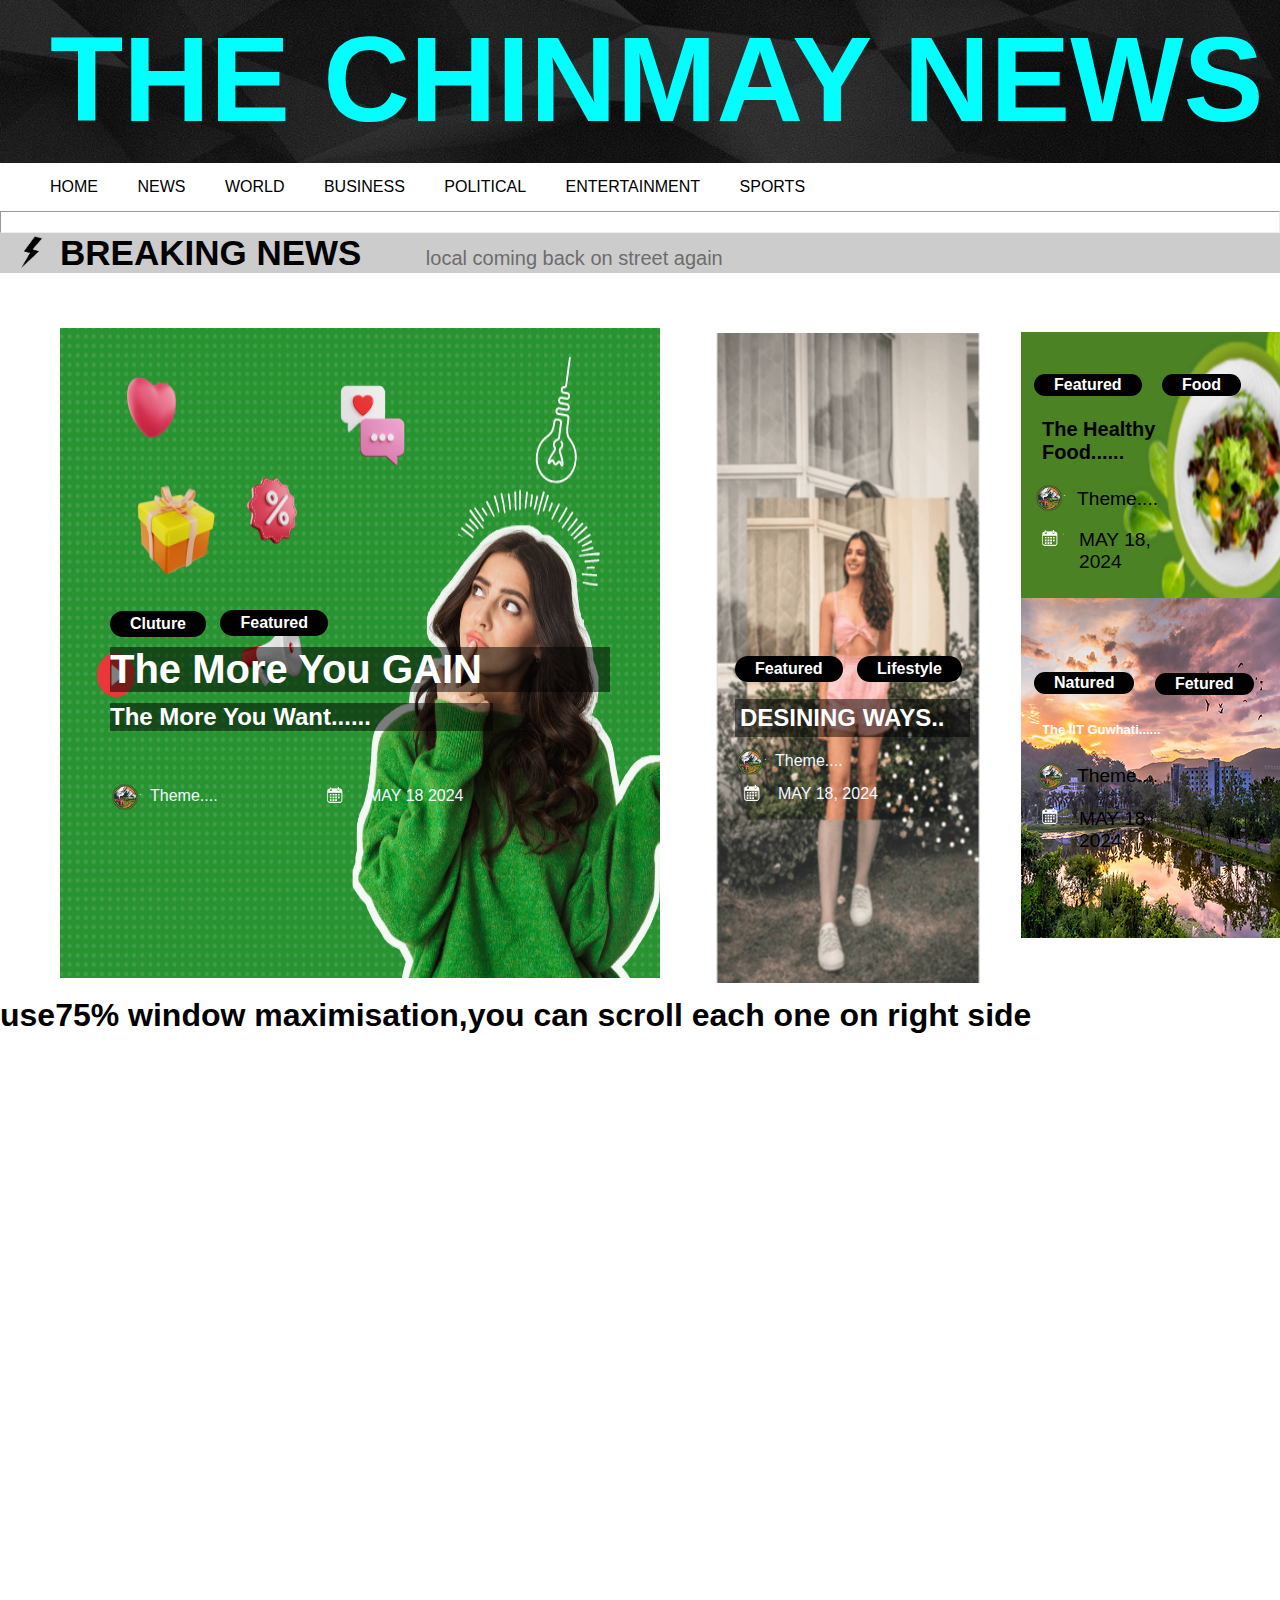
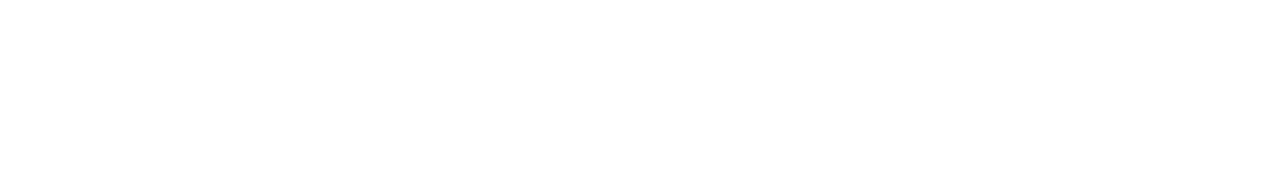
==== commit 6e0a7b4a: "Update index.html" ====
--- a/index.html
+++ b/index.html
@@ -163,7 +163,7 @@
 </a>
 
     <section class="cta">
-        <h1>THANKYOU, pls use 75% window maximisation so it looks good,you can scroll each one on right side</h1>
+        <h1>use75% window maximisation,you can scroll each one on right side</h1>
     </section>
   
 </body>
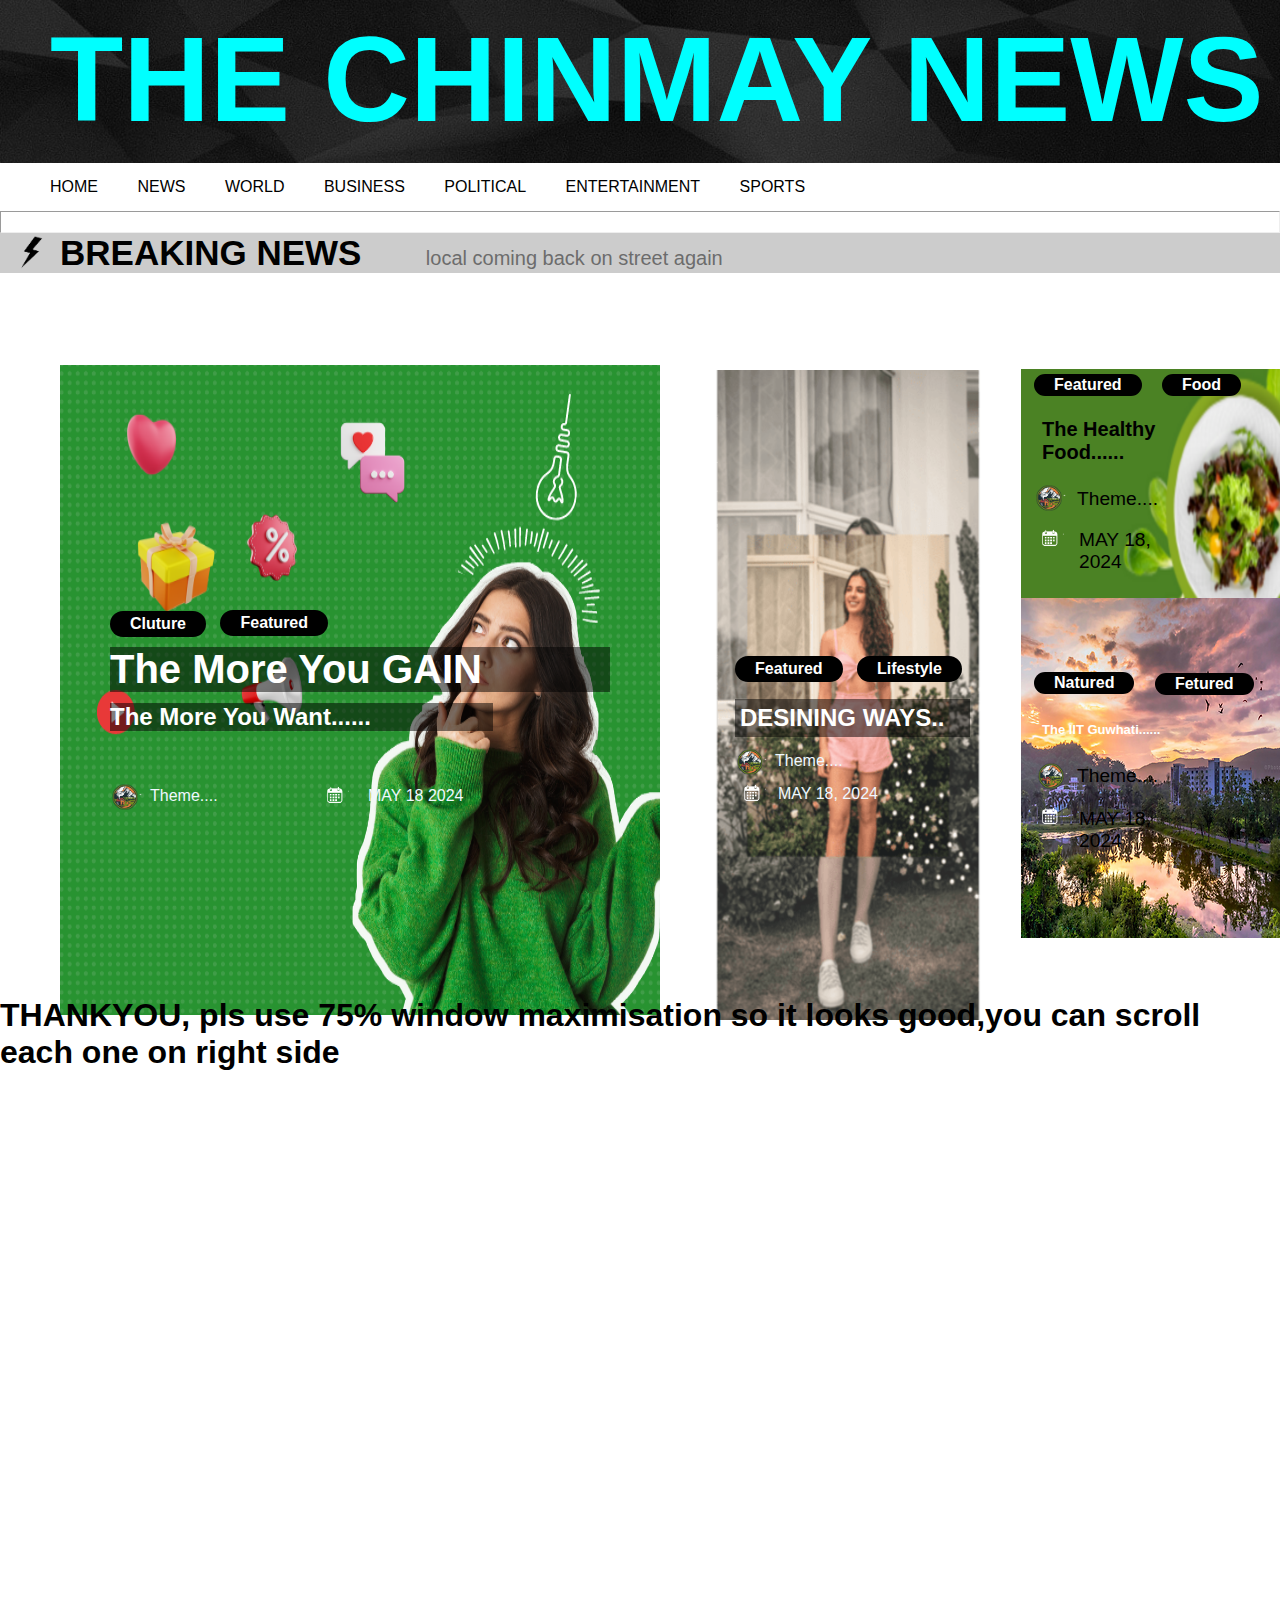
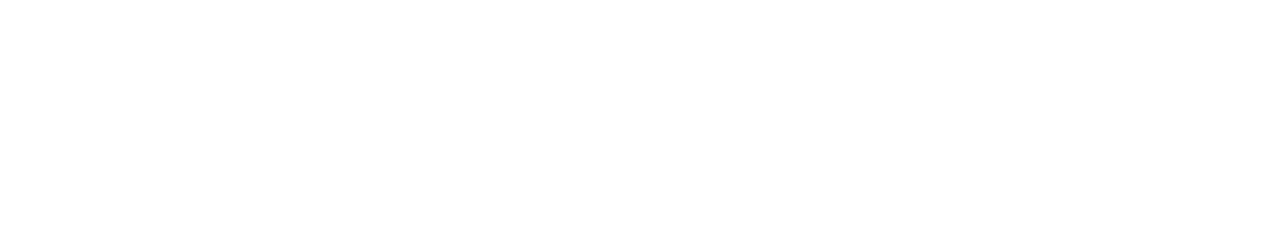
==== commit 0bb3325f: "Update index.html" ====
--- a/index.html
+++ b/index.html
@@ -163,7 +163,7 @@
 </a>
 
     <section class="cta">
-        <h1>use75% window maximisation,you can scroll each one on right side</h1>
+        <h1>THANKYOU, pls use 75% window maximisation so it looks good,you can scroll each one on right side</h1>
     </section>
   
 </body>
